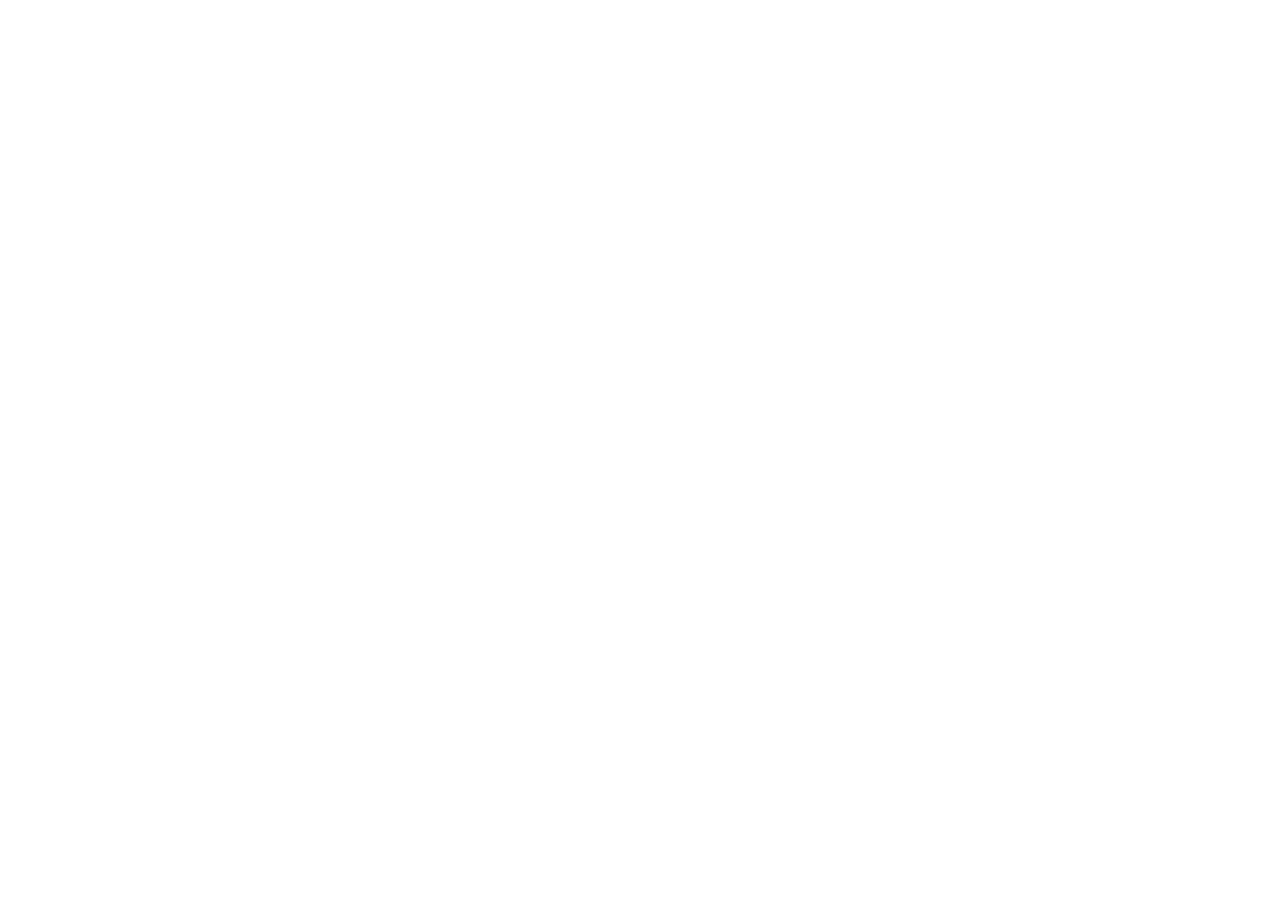
==== COOK.HTML @ c11a3fa3 "DONE" ====
<!DOCTYPE html>
<html lang="en">
<head>
    <meta charset="UTF-8">
    <meta name="viewport" content="width=device-width, initial-scale=1.0">
    <title>Document</title>
    <link rel="stylesheet" href="./COOK.CSS">
</head>
<body>
    
</body>
</html>
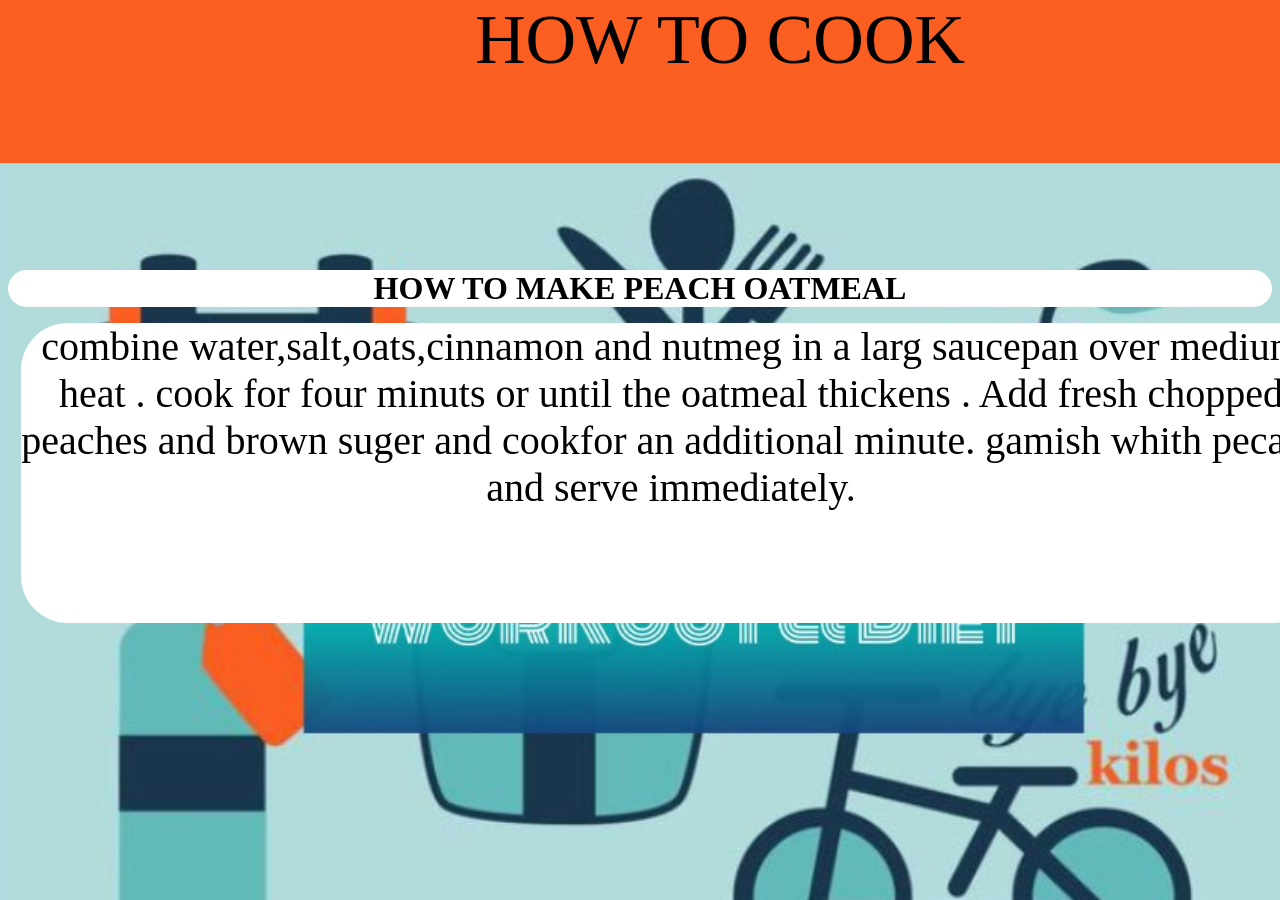
==== commit 6354377a: "DONE" ====
--- a/COOK.HTML
+++ b/COOK.HTML
@@ -7,6 +7,14 @@
     <link rel="stylesheet" href="./COOK.CSS">
 </head>
 <body>
-    
+  <header>HOW TO COOK</header> 
+
+    <h1>HOW TO MAKE PEACH OATMEAL</h1>
+    <div>
+    <p> combine water,salt,oats,cinnamon and nutmeg
+       in a larg saucepan over medium heat .
+       cook for four minuts or until the oatmeal thickens .
+       Add fresh chopped peaches and brown suger and cookfor an additional minute.
+       gamish whith pecans and serve immediately. </p>
 </body>
 </html>
--- a/COOK.CSS
+++ b/COOK.CSS
@@ -0,0 +1,41 @@
+body{
+    background-image: url(./zahraa.jpg);
+    background-size: cover;
+    background-repeat: no-repeat; 
+}
+
+header{
+    background: #FA5E21;
+    position: absolute;
+    width:1440px ;
+    height:163px ;
+    left: 0px;
+    top: 0px;
+    font-family: Georgia, 'Times New Roman', Times, serif;
+    font-style: inherit;
+    font-size: 70px;
+    text-align: center;
+}
+
+p{
+    position: absolute;
+    background-color: white;
+    border-radius: 47px;
+    width:1300px ;
+    height: 300px;
+    left:21px ;
+    top:283px ;
+    font-family: Georgia, 'Times New Roman', Times, serif;
+    font-style: inherit;
+    font-size: 40px;
+    text-align: center;
+}
+
+h1{
+    background-color: white;
+    border-radius:40px ;
+    margin-top: 270px;
+    text-align: center;
+    font-family: Georgia, 'Times New Roman', Times, serif;
+    font-style: inherit;
+}
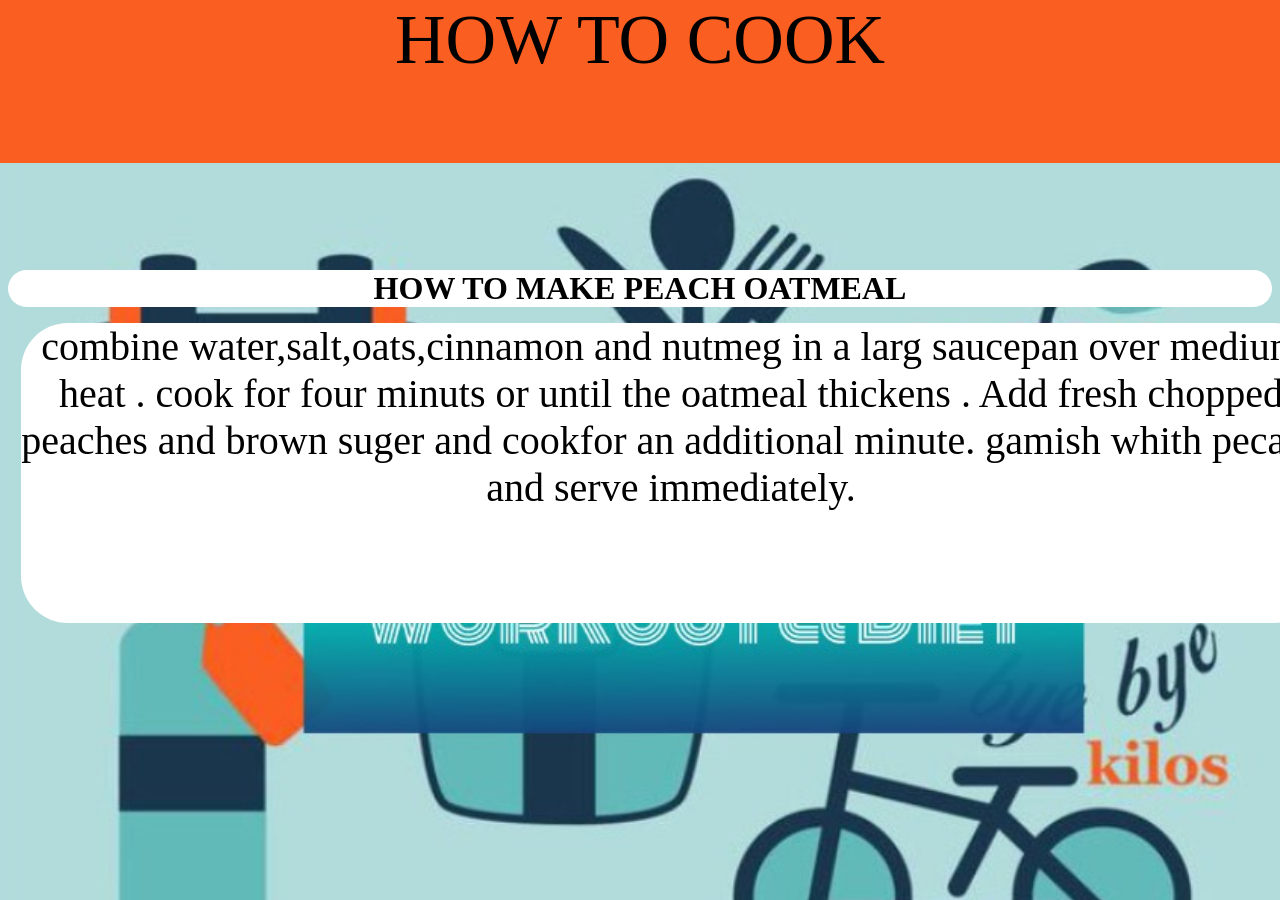
==== commit c361916e: "DONE" ====
--- a/COOK.HTML
+++ b/COOK.HTML
@@ -3,7 +3,7 @@
 <head>
     <meta charset="UTF-8">
     <meta name="viewport" content="width=device-width, initial-scale=1.0">
-    <title>Document</title>
+    <title>COOK</title>
     <link rel="stylesheet" href="./COOK.CSS">
 </head>
 <body>
--- a/COOK.CSS
+++ b/COOK.CSS
@@ -7,7 +7,7 @@
 header{
     background: #FA5E21;
     position: absolute;
-    width:1440px ;
+    width:100% ;
     height:163px ;
     left: 0px;
     top: 0px;
